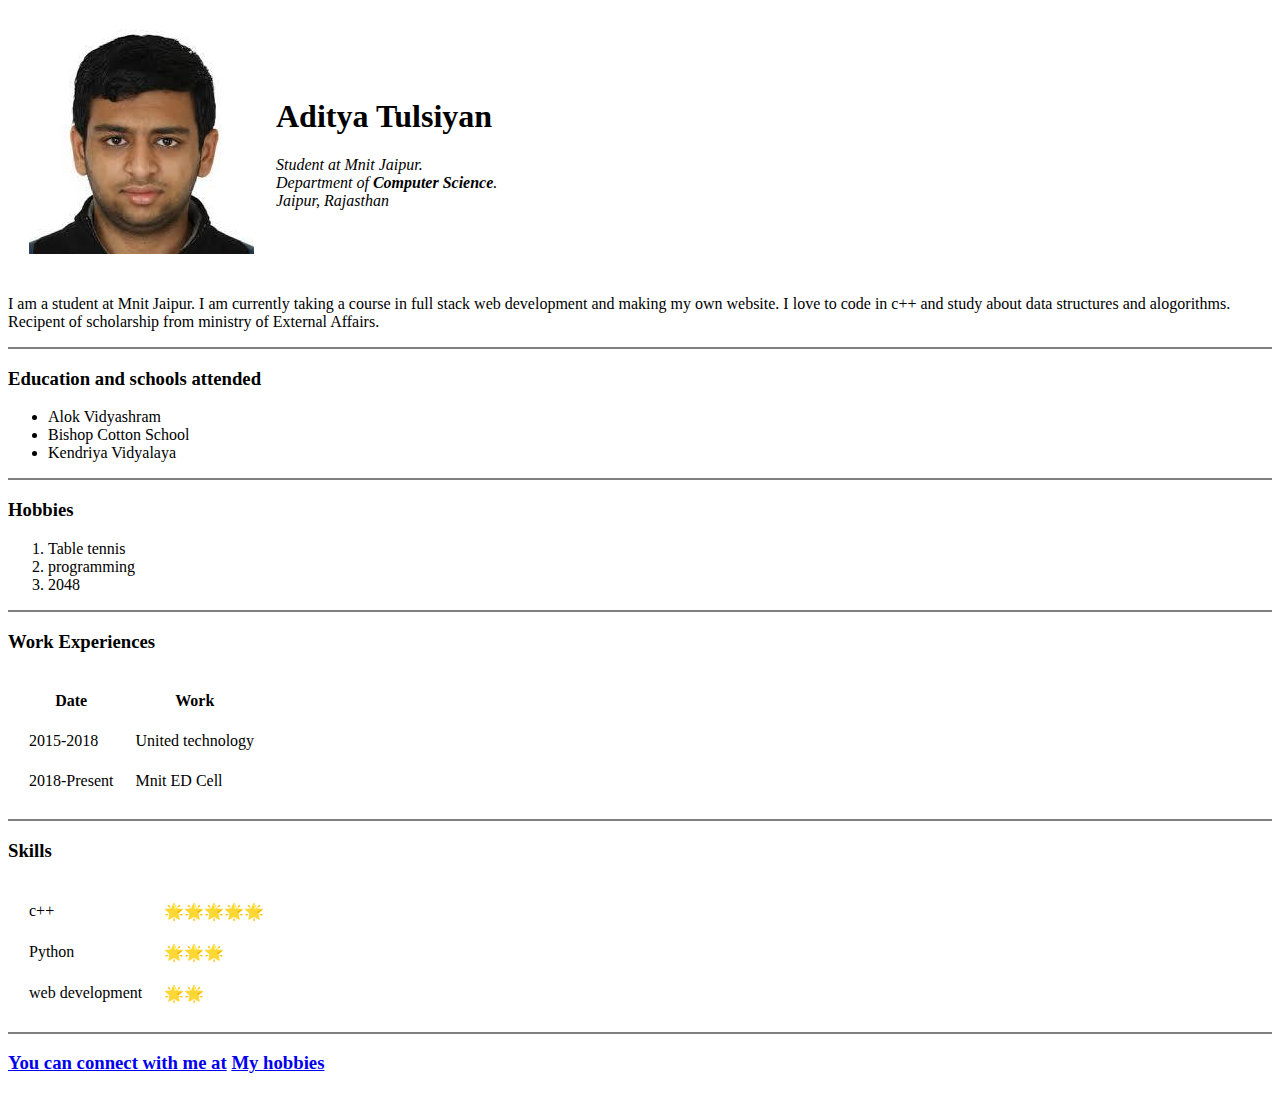
==== index.html @ c7778272 "Added initial cv" ====
<!DOCTYPE html>
<html>

<head>
    <meta charset="utf-8">
    <title>Aditya's website</title>
</head>

<body>
    <table cellspacing="20">
        <tr>
            <td>
                <img src="[data-uri]"
                    alt="Aditya Tulsiyan picture">
            </td>
            <td>
                <h1>Aditya Tulsiyan</h1>
                <em>Student at Mnit Jaipur.<br> Department of <strong>Computer Science</strong>.<br> Jaipur, Rajasthan</em>
            </td>
        </tr>
    </table>
    <p>
        I am a student at Mnit Jaipur. I am currently taking a course in full stack web development and making my own website.
        I love to code in c++ and study about data structures and alogorithms. Recipent of scholarship from ministry of External
        Affairs.
    </p>
    <hr size="2" noshade>
    <h3>Education and schools attended</h3>
    <ul>
        <li>Alok Vidyashram</li>
        <li>Bishop Cotton School</li>
        <li>Kendriya Vidyalaya</li>
    </ul>
    <hr size="2" noshade>
    <h3>Hobbies</h3>
    <ol>
        <li>Table tennis</li>
        <li>programming</li>
        <li>2048</li>
    </ol>
    <hr size="2" noshade>
    <h3>Work Experiences</h3>
    <table cellspacing="20">
        <thead>
            <tr>
                <th>Date</th>
                <th>Work</th>
            </tr>
        </thead>
        <tbody>
            <tr>
                <td>2015-2018</td>
                <td>United technology</td>
            </tr>
            <tr>
                <td>2018-Present</td>
                <td>Mnit ED Cell</td>
            </tr>
        </tbody>
    </table>
    <hr size="2" noshade>
    <h3>Skills</h3>
    <table cellspacing="20">
    <tr>
        <td>c++</td>
        <td> 🌟🌟🌟🌟🌟</td>
    </tr>
    <tr>
        <td>Python</td>
        <td> 🌟🌟🌟</td>
    </tr>
    <tr>
        <td>web development</td>
        <td> 🌟🌟</td>
    </tr>
    </table>
    <hr size="2" noshade>
    <h3>
        <a href="Index1.html">You can connect with me at</a>
        <a href="index2.html">My hobbies</a>
    </h3>
</body>

</html>
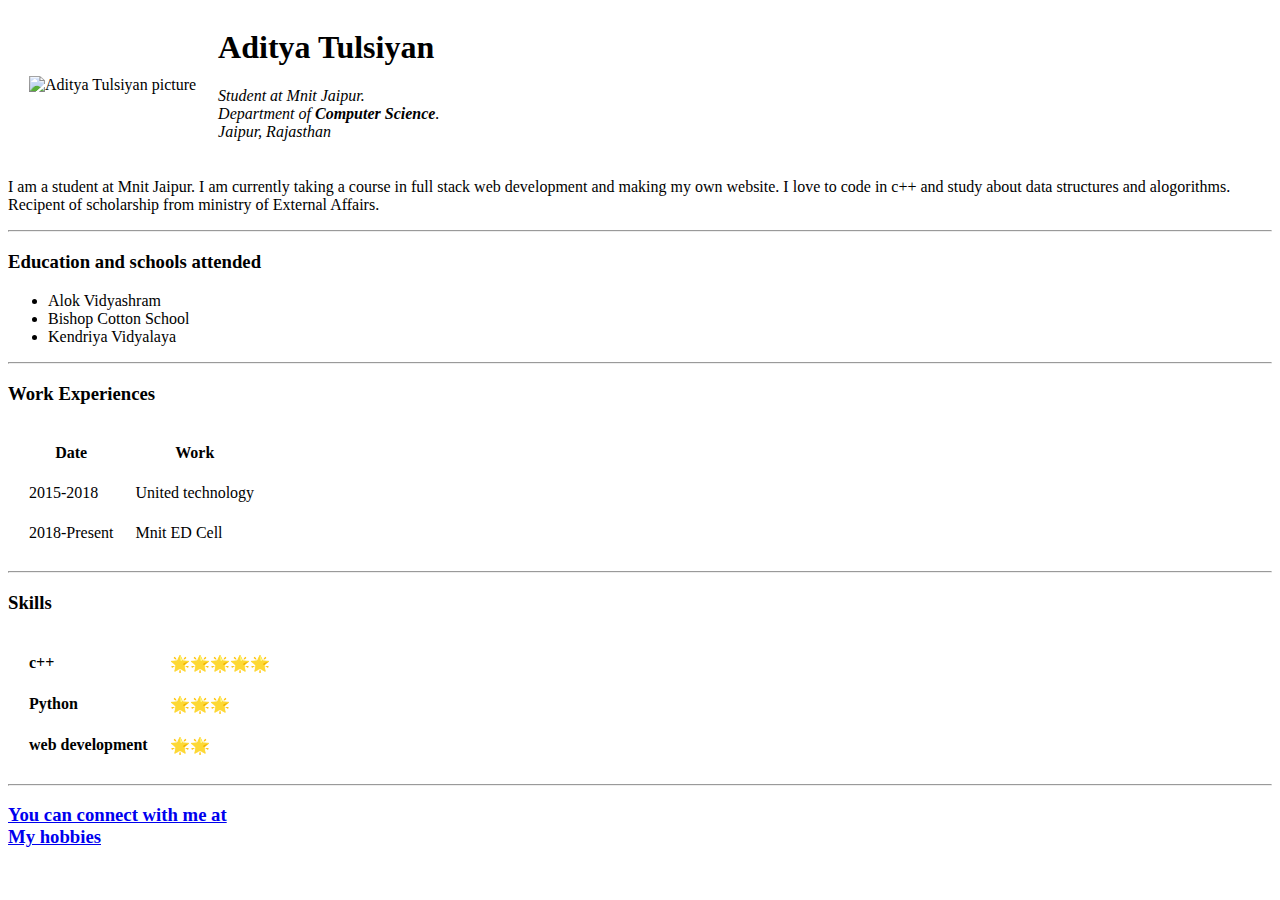
==== commit 75cf058a: "Update index.html" ====
--- a/index.html
+++ b/index.html
@@ -1,16 +1,16 @@
-<!DOCTYPE html>
 <html>
 
 <head>
     <meta charset="utf-8">
     <title>Aditya's website</title>
+    <link rel="stylesheet" href="css/styles.css">
 </head>
 
 <body>
     <table cellspacing="20">
         <tr>
             <td>
-                <img src="[data-uri]"
+                <img src="circle-cropped.png"
                     alt="Aditya Tulsiyan picture">
             </td>
             <td>
@@ -21,24 +21,17 @@
     </table>
     <p>
         I am a student at Mnit Jaipur. I am currently taking a course in full stack web development and making my own website.
-        I love to code in c++ and study about data structures and alogorithms. Recipent of scholarship from ministry of External
-        Affairs.
+        I love to code in c++ and study about data structures and alogorithms. <br />
+        Recipent of scholarship from ministry of External Affairs.
     </p>
-    <hr size="2" noshade>
+    <hr>
     <h3>Education and schools attended</h3>
     <ul>
         <li>Alok Vidyashram</li>
         <li>Bishop Cotton School</li>
         <li>Kendriya Vidyalaya</li>
     </ul>
-    <hr size="2" noshade>
-    <h3>Hobbies</h3>
-    <ol>
-        <li>Table tennis</li>
-        <li>programming</li>
-        <li>2048</li>
-    </ol>
-    <hr size="2" noshade>
+    <hr>
     <h3>Work Experiences</h3>
     <table cellspacing="20">
         <thead>
@@ -58,25 +51,25 @@
             </tr>
         </tbody>
     </table>
-    <hr size="2" noshade>
+    <hr>
     <h3>Skills</h3>
     <table cellspacing="20">
     <tr>
-        <td>c++</td>
+        <td><strong>c++</strong></td>
         <td> 🌟🌟🌟🌟🌟</td>
     </tr>
     <tr>
-        <td>Python</td>
-        <td> 🌟🌟🌟</td>
+        <td><strong>Python</strong></td>
+        <td>🌟🌟🌟</td>
     </tr>
     <tr>
-        <td>web development</td>
+        <td><strong>web development</strong></td>
         <td> 🌟🌟</td>
     </tr>
     </table>
-    <hr size="2" noshade>
+    <hr>
     <h3>
-        <a href="Index1.html">You can connect with me at</a>
+        <a href="Index1.html">You can connect with me at<br /></a>
         <a href="index2.html">My hobbies</a>
     </h3>
 </body>
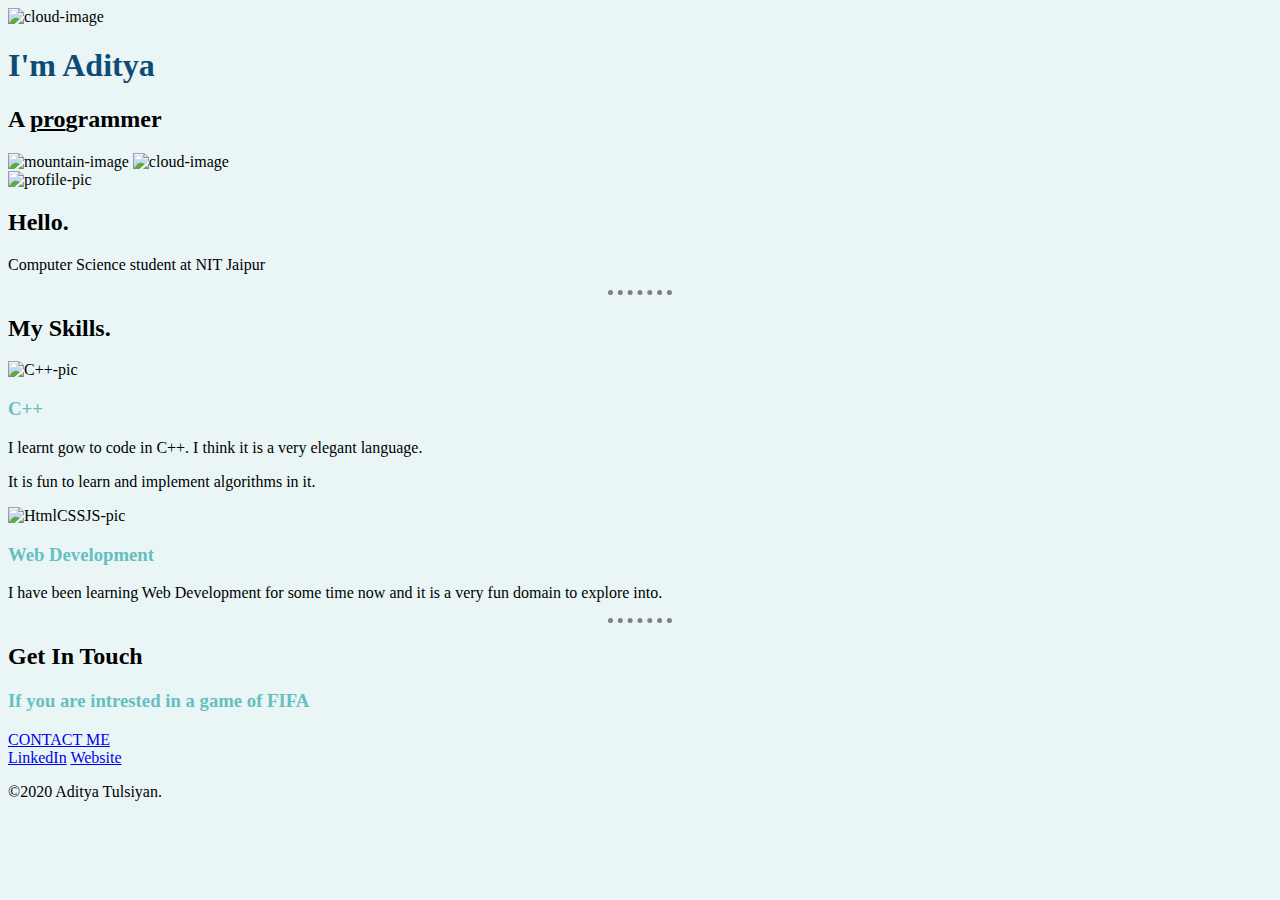
==== commit 1a51baf8: "Update index.html" ====
--- a/index.html
+++ b/index.html
@@ -1,77 +1,63 @@
+<!DOCTYPE html>
 <html>
+    <head>
+        <meta charset="utf-8">
+        <title>Aditya's Website</title>
+        <link rel="stylesheet" href="css/styles.css">
+        <link rel="icon" href="images/favicon.ico">
+        <link href="https://fonts.googleapis.com/css2?family=Merriweather:ital@1&family=Montserrat&family=Sacramento&display=swap" rel="stylesheet">
+    </head>
+    <body>
+        <div class="top-container">
+            <img class="top-cloud" src="images/cloud.png" alt="cloud-image">
+            <h1>I'm Aditya</h1>
+            <h2 class="pro" >A <span><u>pro</u></span>grammer</h2>
+            <img class="mountain" src="images/mountain.png" alt="mountain-image">
+            <img class="bottom-cloud" src="images/cloud.png" alt="cloud-image">
+        </div>
 
-<head>
-    <meta charset="utf-8">
-    <title>Aditya's website</title>
-    <link rel="stylesheet" href="css/styles.css">
-</head>
 
-<body>
-    <table cellspacing="20">
-        <tr>
-            <td>
-                <img src="circle-cropped.png"
-                    alt="Aditya Tulsiyan picture">
-            </td>
-            <td>
-                <h1>Aditya Tulsiyan</h1>
-                <em>Student at Mnit Jaipur.<br> Department of <strong>Computer Science</strong>.<br> Jaipur, Rajasthan</em>
-            </td>
-        </tr>
-    </table>
-    <p>
-        I am a student at Mnit Jaipur. I am currently taking a course in full stack web development and making my own website.
-        I love to code in c++ and study about data structures and alogorithms. <br />
-        Recipent of scholarship from ministry of External Affairs.
-    </p>
-    <hr>
-    <h3>Education and schools attended</h3>
-    <ul>
-        <li>Alok Vidyashram</li>
-        <li>Bishop Cotton School</li>
-        <li>Kendriya Vidyalaya</li>
-    </ul>
-    <hr>
-    <h3>Work Experiences</h3>
-    <table cellspacing="20">
-        <thead>
-            <tr>
-                <th>Date</th>
-                <th>Work</th>
-            </tr>
-        </thead>
-        <tbody>
-            <tr>
-                <td>2015-2018</td>
-                <td>United technology</td>
-            </tr>
-            <tr>
-                <td>2018-Present</td>
-                <td>Mnit ED Cell</td>
-            </tr>
-        </tbody>
-    </table>
-    <hr>
-    <h3>Skills</h3>
-    <table cellspacing="20">
-    <tr>
-        <td><strong>c++</strong></td>
-        <td> 🌟🌟🌟🌟🌟</td>
-    </tr>
-    <tr>
-        <td><strong>Python</strong></td>
-        <td>🌟🌟🌟</td>
-    </tr>
-    <tr>
-        <td><strong>web development</strong></td>
-        <td> 🌟🌟</td>
-    </tr>
-    </table>
-    <hr>
-    <h3>
-        <a href="Index1.html">You can connect with me at<br /></a>
-        <a href="index2.html">My hobbies</a>
-    </h3>
-</body>
+        <div class="middle-container">
 
+          <div class="profile">
+            <img src="images/circle-cropped.png"  alt="profile-pic">
+            <h2>Hello.</h2>
+            <p>Computer Science student at NIT Jaipur</p>
+        </div>
+          <hr>
+
+          <div class="skills">
+            <h2>My Skills.</h2>
+
+            <div class="skill-row">
+              <img class="c" src="images/c++.png" alt="C++-pic">
+              <h3>C++</h3>
+              <p>I learnt gow to code in C++. I think it is a very elegant language.</p>
+              <p>It is fun to learn and implement algorithms in it. </p>
+            </div>
+
+            <div class="skill-row">
+              <img class="abc" src="images/hcj.jpeg" alt="HtmlCSSJS-pic">
+              <h3>Web Development</h3>
+              <p>I have been learning Web Development for some time now and it is a very fun domain to explore into.</p>
+            </div>
+          </div>
+          <hr>
+
+          <div class="contact-me">
+            <h2>Get In Touch</h2>
+            <h3>If you are intrested in a game of FIFA</h3>
+            <a class="btn" href="mailto:tulsiyan.aditya1@gmail.com">CONTACT ME</a>
+          </div>
+        </div>
+
+
+
+        <div class="bottom-container">
+          <a class="footer-link" href="https://www.linkedin.com/in/aditya-tulsiyan-7858951b2/">LinkedIn</a>
+          <a class="footer-link" href="https://adityatulsiyan.github.io/cv/">Website</a>
+          <p>©2020 Aditya Tulsiyan.</p>
+        </div>
+
+    </body>
 </html>
--- a/css/styles.css
+++ b/css/styles.css
@@ -0,0 +1,28 @@
+body
+{
+    background-color: #EAF6F6;
+}
+
+hr
+{
+    border-style: none;
+    border-top-style: dotted;
+    border-width: 5px;
+    border-color: grey;
+    width: 5%;
+}
+
+img
+{
+    height: 200px;
+}
+
+h1
+{
+    color: #0f4c75;
+}
+
+h3
+{
+    color: #66BFBF;
+}
